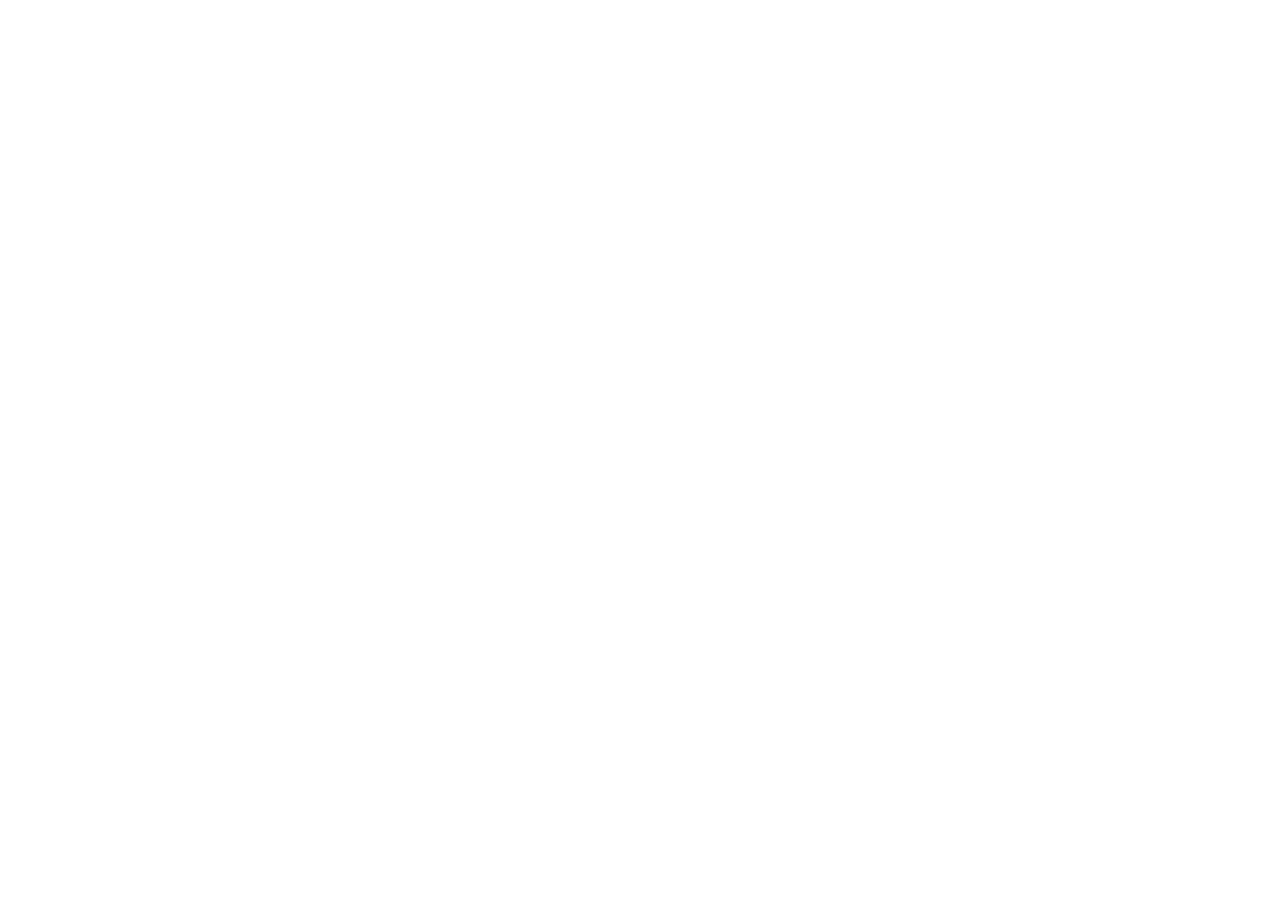
==== index.html @ 3f942f32 "Start Portfolio Projects" ====
<!DOCTYPE html>
<html lang="en">
<head>
    <meta charset="UTF-8">
    <meta name="viewport" content="width=device-width, initial-scale=1.0">
    <link rel="stylesheet" href="style.css">
    <title>Title</title>
</head>
<body>

</body>
</html>
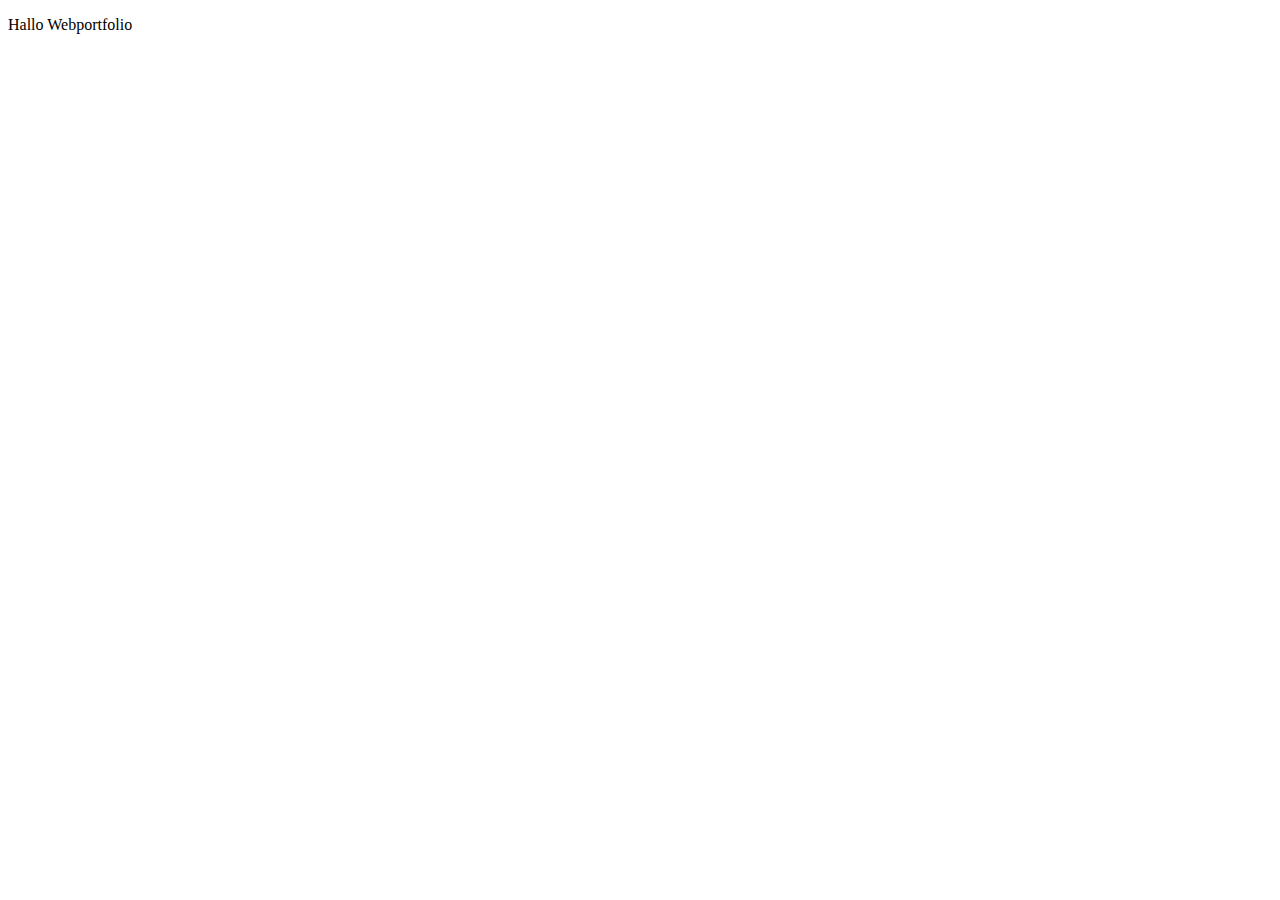
==== commit d5a53247: "probe1" ====
--- a/index.html
+++ b/index.html
@@ -7,6 +7,6 @@
     <title>Title</title>
 </head>
 <body>
-
+<p>Hallo Webportfolio</p>
 </body>
 </html>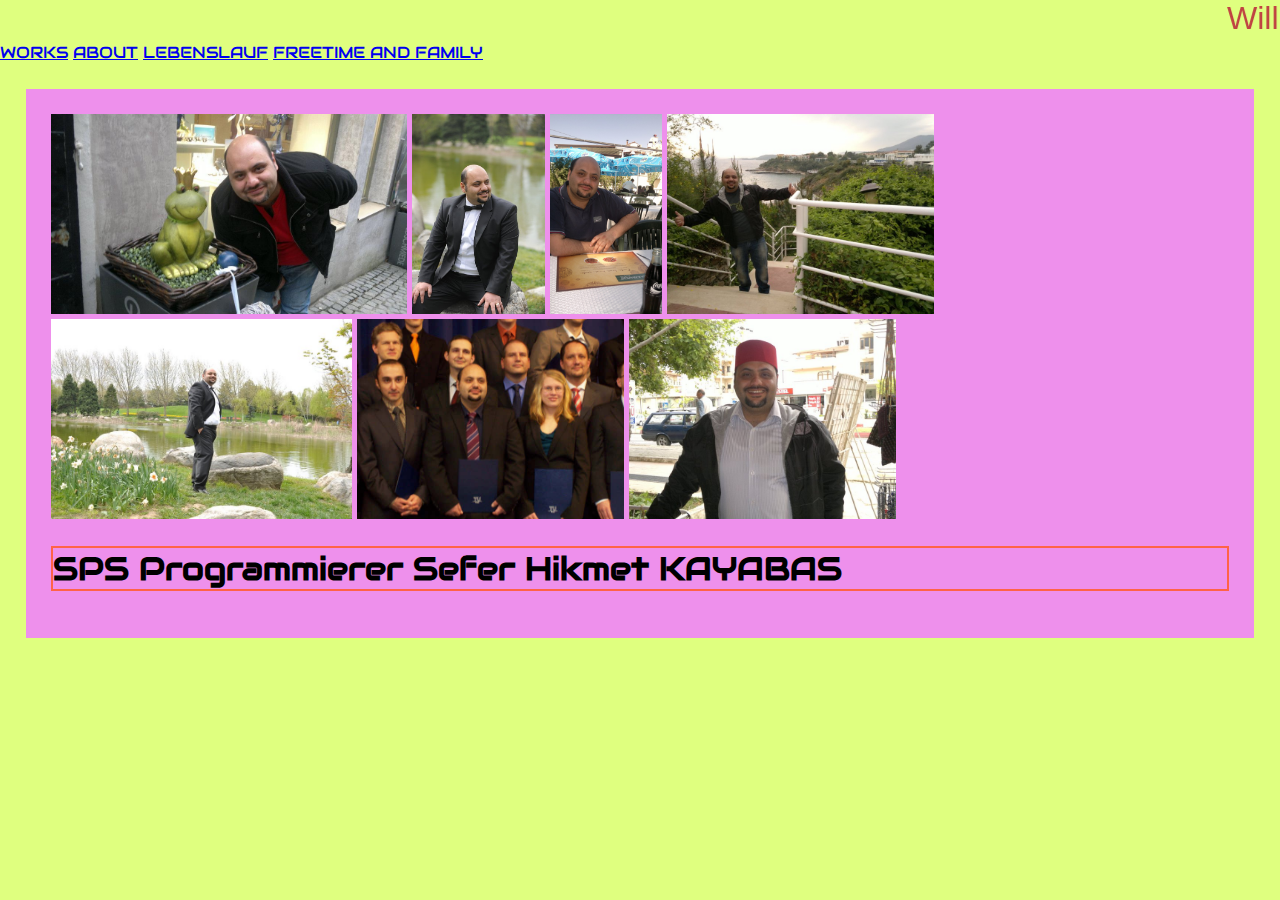
==== commit de37a96e: "probe2" ====
--- a/index.html
+++ b/index.html
@@ -4,9 +4,34 @@
     <meta charset="UTF-8">
     <meta name="viewport" content="width=device-width, initial-scale=1.0">
     <link rel="stylesheet" href="style.css">
-    <title>Title</title>
+    <title>Mein Leben</title>
+    <marquee>Willkommen- Welcome- Hosgeldiniz</marquee>
+    <nav>
+        <a href="#">WORKS</a>
+        <a href="#">ABOUT</a>
+        <a href="index2.html">LEBENSLAUF</a>
+        <a href="index1.html">FREETIME AND FAMILY</a>
+
+    </nav>
 </head>
 <body>
-<p>Hallo Webportfolio</p>
+<header>
+    <img src="kurbis.jpg"  alt="W3docs" />
+    <img src="otururken.jpg"  alt="W3docs" />
+    <img src="otururken2.jpg"  alt="W3docs" />
+    <img src="palomamanzara.jpg"  alt="W3docs" />
+    <img src="tekbasina1.jpg"  alt="W3docs" />
+    <img src="mezuniyet.jpg"  alt="W3docs" />
+    <img src="fes.jpg"  alt="W3docs" />
+    <link rel="stylesheet" href="https://fonts.googleapis.com/css?family=Audiowide">
+    <style>
+        body {
+            font-family: "Audiowide", sans-serif;
+        }
+    </style>
+    <h1 style="border:2px solid Tomato;">SPS Programmierer Sefer Hikmet KAYABAS</h1>
+</header>
+
+<p></p>
 </body>
 </html>--- a/style.css
+++ b/style.css
@@ -0,0 +1,28 @@
+body{
+    margin: 0 auto;
+    background-color: #dfff7f;
+}
+
+header, footer {
+    background-color: #ee90ec;
+    padding: 2%;
+    margin: 2%;
+}
+
+marquee{
+    font-size: 2em;
+    font-weight: 200;
+    color: #bf4242;
+    font-family: sans-serif;
+}
+img {
+    max-width: 35%;
+    max-height: 200px;
+}
+input, textarea {
+    background-color: gold;
+    display: block;
+    width: 300px;
+    float: center;
+
+}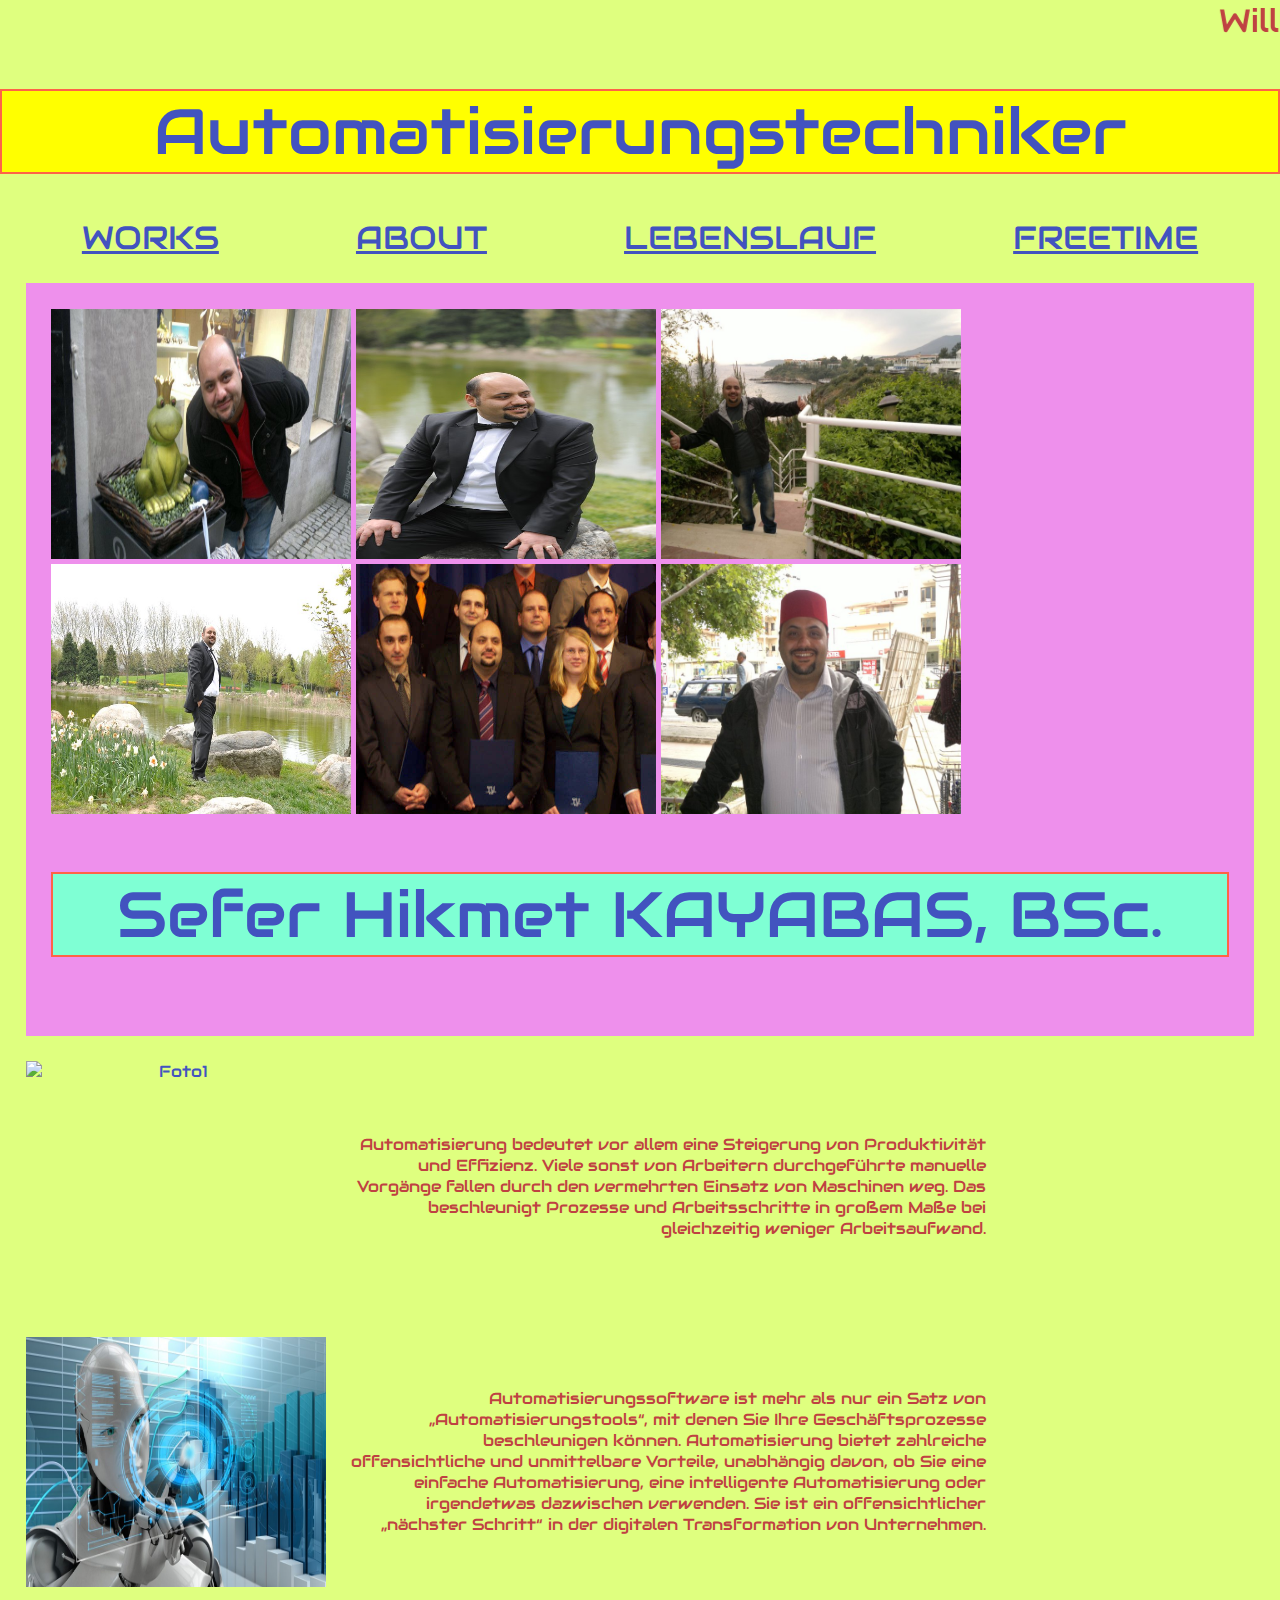
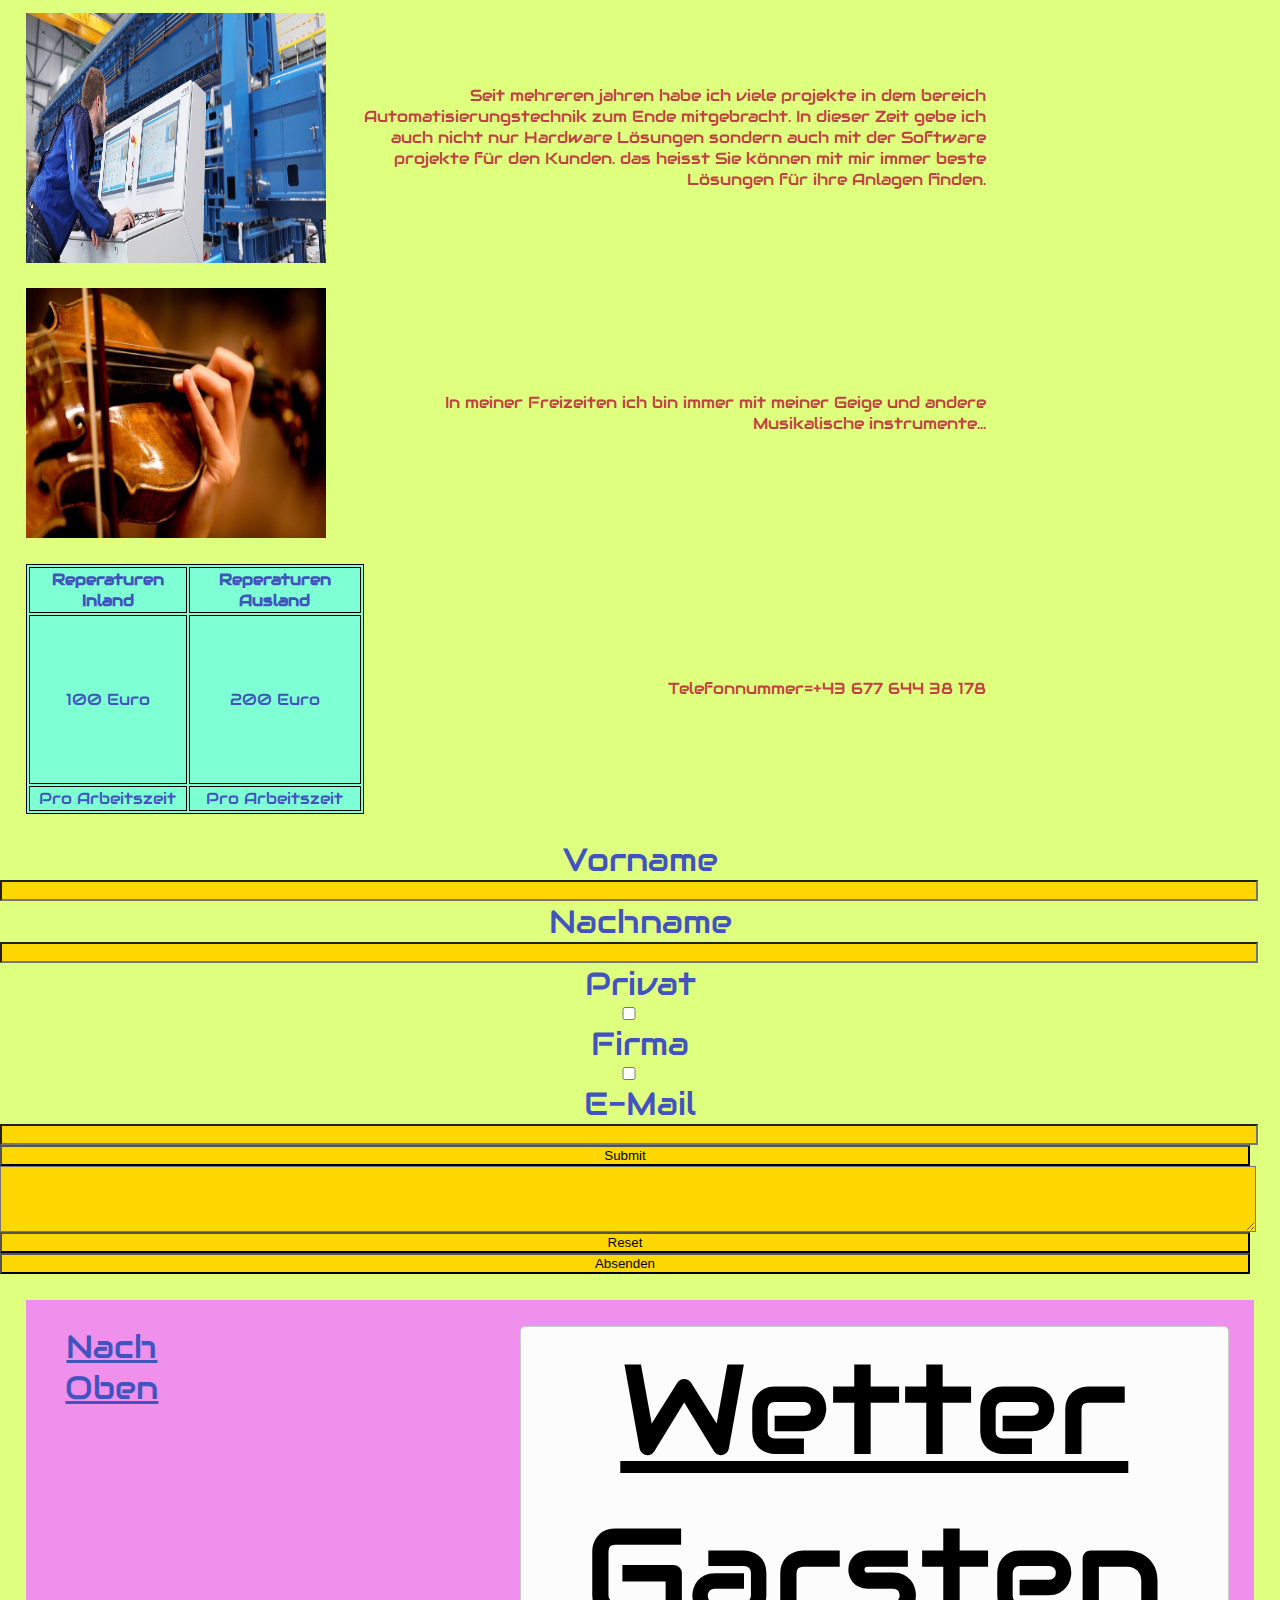
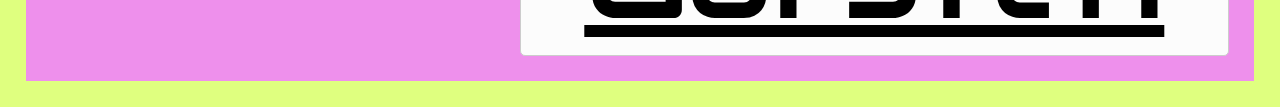
==== commit 5c3783cf: "probe4" ====
--- a/index.html
+++ b/index.html
@@ -6,32 +6,116 @@
     <link rel="stylesheet" href="style.css">
     <title>Mein Leben</title>
     <marquee>Willkommen- Welcome- Hosgeldiniz</marquee>
+    <h1 style="border:2px solid Tomato;">Automatisierungstechniker</h1>
     <nav>
-        <a href="#">WORKS</a>
-        <a href="#">ABOUT</a>
-        <a href="index2.html">LEBENSLAUF</a>
-        <a href="index1.html">FREETIME AND FAMILY</a>
-
+        <a href="Foto1.jpg">WORKS</a>
+        <a href="trustme.png">ABOUT</a>
+        <a href="Lebenslauf%20kayabas.pdf">LEBENSLAUF</a>
+        <a href="keman.jpg">FREETIME</a>
     </nav>
 </head>
 <body>
 <header>
-    <img src="kurbis.jpg"  alt="W3docs" />
-    <img src="otururken.jpg"  alt="W3docs" />
-    <img src="otururken2.jpg"  alt="W3docs" />
-    <img src="palomamanzara.jpg"  alt="W3docs" />
-    <img src="tekbasina1.jpg"  alt="W3docs" />
-    <img src="mezuniyet.jpg"  alt="W3docs" />
-    <img src="fes.jpg"  alt="W3docs" />
+    <img src="kurbis.jpg"  alt="W3docs" width="300" height="250"/>
+    <img src="otururken.jpg"  alt="W3docs" width="300" height="250" />
+    <img src="palomamanzara.jpg"  alt="W3docs" width="300" height="250" />
+    <img src="tekbasina1.jpg"  alt="W3docs" width="300" height="250" />
+    <img src="mezuniyet.jpg"  alt="W3docs" width="300" height="250" />
+    <img src="fes.jpg"  alt="W3docs" width="300" height="250" />
     <link rel="stylesheet" href="https://fonts.googleapis.com/css?family=Audiowide">
     <style>
         body {
             font-family: "Audiowide", sans-serif;
         }
+        marquee {
+            font-family: "Audiowide", sans-serif;
+        }
     </style>
-    <h1 style="border:2px solid Tomato;">SPS Programmierer Sefer Hikmet KAYABAS</h1>
+    <h2 style="border:2px solid Tomato;">Sefer Hikmet KAYABAS, BSc.</h2>
 </header>
+<main>
+    <!--  Section is a flexbox-->
+    <section>
+        <img src="Foto4.jpg" alt="Foto1" width="300" height="250">
+        <p>Automatisierung bedeutet vor allem eine Steigerung von Produktivität und Effizienz. Viele sonst von Arbeitern
+            durchgeführte manuelle Vorgänge fallen durch den vermehrten Einsatz von Maschinen weg. Das beschleunigt Prozesse und Arbeitsschritte in großem Maße bei gleichzeitig weniger Arbeitsaufwand.</p>
+    </section>
+    <section>
+        <img src="Foto2.jpg" alt="Foto2" width="300" height="250">
+        <p>Automatisierungssoftware ist mehr als nur ein Satz von „Automatisierungstools“, mit denen Sie Ihre Geschäftsprozesse
+            beschleunigen können. Automatisierung bietet zahlreiche offensichtliche und unmittelbare Vorteile, unabhängig davon, ob Sie eine einfache Automatisierung, eine intelligente Automatisierung oder irgendetwas dazwischen verwenden. Sie ist ein offensichtlicher „nächster Schritt“ in der digitalen Transformation von Unternehmen.</p>
+    </section>
+    <section>
+        <img src="Foto3.jpg" alt="Foto3" width="300" height="250">
+        <p>Seit mehreren jahren habe ich viele projekte in dem bereich Automatisierungstechnik zum Ende mitgebracht.
+        In dieser Zeit gebe ich auch nicht nur Hardware Lösungen sondern auch mit der Software projekte für den Kunden.
+        das heisst Sie können mit mir immer beste Lösungen für ihre Anlagen finden. </p>
+    </section>
+    <section>
+        <img src="keman.jpg" alt="Foto4" width="300" height="250">
+        <p>In meiner Freizeiten ich bin immer mit meiner Geige und andere Musikalische instrumente...</p>
+    </section>
+    <section>
+        <table width="700" height="250">
+            <thead>
+            <tr>
+                <th>Reperaturen  Inland</th>
+                <th>Reperaturen  Ausland</th>
+            </tr>
+            </thead>
+            <tbody>
+            <tr>
+                <td>100 Euro</td>
+                <td>200 Euro</td>
+            </tr>
+            </tbody>
+            <tfoot>
+            <tr>
+                <td>Pro Arbeitszeit</td>
+                <td>Pro Arbeitszeit</td>
 
-<p></p>
+            </tr>
+            </tfoot>
+        </table>
+        <p>Telefonnummer=+43 677 644 38 178</p>
+    </section>
+    <form>
+        <div>
+            <label for="vorname">Vorname</label>
+            <input type="text" name="vorname" id="vorname">
+        </div>
+        <div>
+            <label for="nachname">Nachname</label>
+            <input type="text" name="nachname" id="nachname">
+        </div>
+        <div>
+            <label for="Privat">Privat</label>
+            <input type="checkbox" name="Firma"  id="Firma" value="ok">
+            <label for="Firma">Firma</label>
+            <input type="checkbox" name="Privat"  id="Privat" value="ok">
+        </div>
+        <div>
+            <label for="emailadresse">E-Mail</label>
+            <input type="email" name="emailadresse" id="emailadresse">
+        </div>
+        <input type="submit">
+        <div>
+            <textarea rows="4" cols="50" style="overflow: auto;"></textarea>
+            <div>
+                <input type="reset" value="Reset" />
+                <input type="submit" value="Absenden" />
+            </div>
+    </form>
+</main>
+<!--footer is a flexbox-->
+<footer>
+
+    <a href="" onclick="$('html,body').animate({scrollTop:0},'slow');return false;"> Nach Oben</a>
+    <iframe src="https://www.google.com/maps/embed?pb=!1m18!1m12!1m3!1d2669.1244506579787!2d14.395209151452796!3d48.01130546782367!2m3!1f0!2f0!3f0!3m2!1i1024!2i768!4f13.1!3m3!1m2!1s0x4773c578c18a979b%3A0x5771ce67b7434db8!2zT2JlcmUgSMO2bGxzdHJhw59lIDQsIDQ0NTE!5e0!3m2!1sde!2sat!4v1664454937113!5m2!1sde!2sat" width="300" height="250" style="border:0;" allowfullscreen="" loading="lazy" referrerpolicy="no-referrer-when-downgrade"></iframe>
+    <div id="wcom-219e10ea60d3f959a89861d773111c7a" class="wcom-default w300x250" style="border: 1px solid #CCC; background-color: #FCFCFC; border-radius: 5px"><link rel="stylesheet" href="//cs3.wettercomassets.com/woys/5/css/w.css" media="all"><div class="wcom-city"><a style="color: #000" href="https://www.wetter.com/oesterreich/garsten/ATAT30165.html" target="_blank" rel="nofollow" aria-label="Wetter Berlin" title="Wetter Garsten">Wetter Garsten</a></div>
+        <div id="wcom-219e10ea60d3f959a89861d773111c7a-weather"></div><script type="text/javascript" src="//cs3.wettercomassets.com/woys/5/js/w.js"></script><script type="text/javascript">_wcomWidget({id: 'wcom-219e10ea60d3f959a89861d773111c7a',location: 'ATAT30165',format: '300x250',type: 'summary'});</script></div>
+
+
+</footer>
 </body>
 </html>--- a/style.css
+++ b/style.css
@@ -1,14 +1,3 @@
-body{
-    margin: 0 auto;
-    background-color: #dfff7f;
-}
-
-header, footer {
-    background-color: #ee90ec;
-    padding: 2%;
-    margin: 2%;
-}
-
 marquee{
     font-size: 2em;
     font-weight: 200;
@@ -17,12 +6,103 @@
 }
 img {
     max-width: 35%;
-    max-height: 200px;
 }
-input, textarea {
+
+section,img {
+    text-align: center;
+    max-width: 75%;
+    max-height: 400px;
+    font-family: "Audiowide", sans-serif;
+}
+
+body{
+    margin: 0 auto;
+    background-color: #dfff7f;
+
+}
+main{
+    text-align: center;
+    font-size: 1em;
+    font-weight: 200;
+    color: #4253bf;
+
+}
+
+header, footer {
+    max-height: 90%;
+    background-color: #ee90ec;
+    padding: 2%;
+    margin: 2%;
+}
+a,div {
+    text-align: center;
+    font-size: 2em;
+    font-weight: 500;
+    color: #4253bf;
+}
+input,textarea {
     background-color: gold;
     display: block;
-    width: 300px;
-    float: center;
+    width: 1250px;
+
+}
+h1 {
+    background-color: yellow;
+    text-align: center;
+    font-size: 4em;
+    font-weight: 200;
+    color: #4253bf;
+}
+h2 {
+    background-color: aquamarine;
+    text-align: center;
+    font-size: 4em;
+    font-weight: 200;
+    color: #4253bf;
+}
+p{
+    text-align: right;
+    font-size: 1em;
+    font-weight: 200;
+    color: #bf4242;
+    font-family: "Audiowide", sans-serif;
+    display: block;
+    width: 1250px;
+
+
+}
+
+
+table, th, td {
+
+    background-color: aquamarine;
+    text-align: center;
+    border: 1px solid black;
+    margin-left: auto;
+    margin-right: auto;
+}
+
+nav, footer {
+    display: flex;
+    justify-content: space-around;
+    gap: 2%;
+    margin: 2%;
+}
+
+section {
+    display: flex;
+    align-items: center;
+    gap: 2%;
+    margin: 2%;
+}
+@media screen and (max-width: 360px) {
+    section{
+        display: flex;
+        flex-direction: column;
+    }
+
+
+
+
 
 }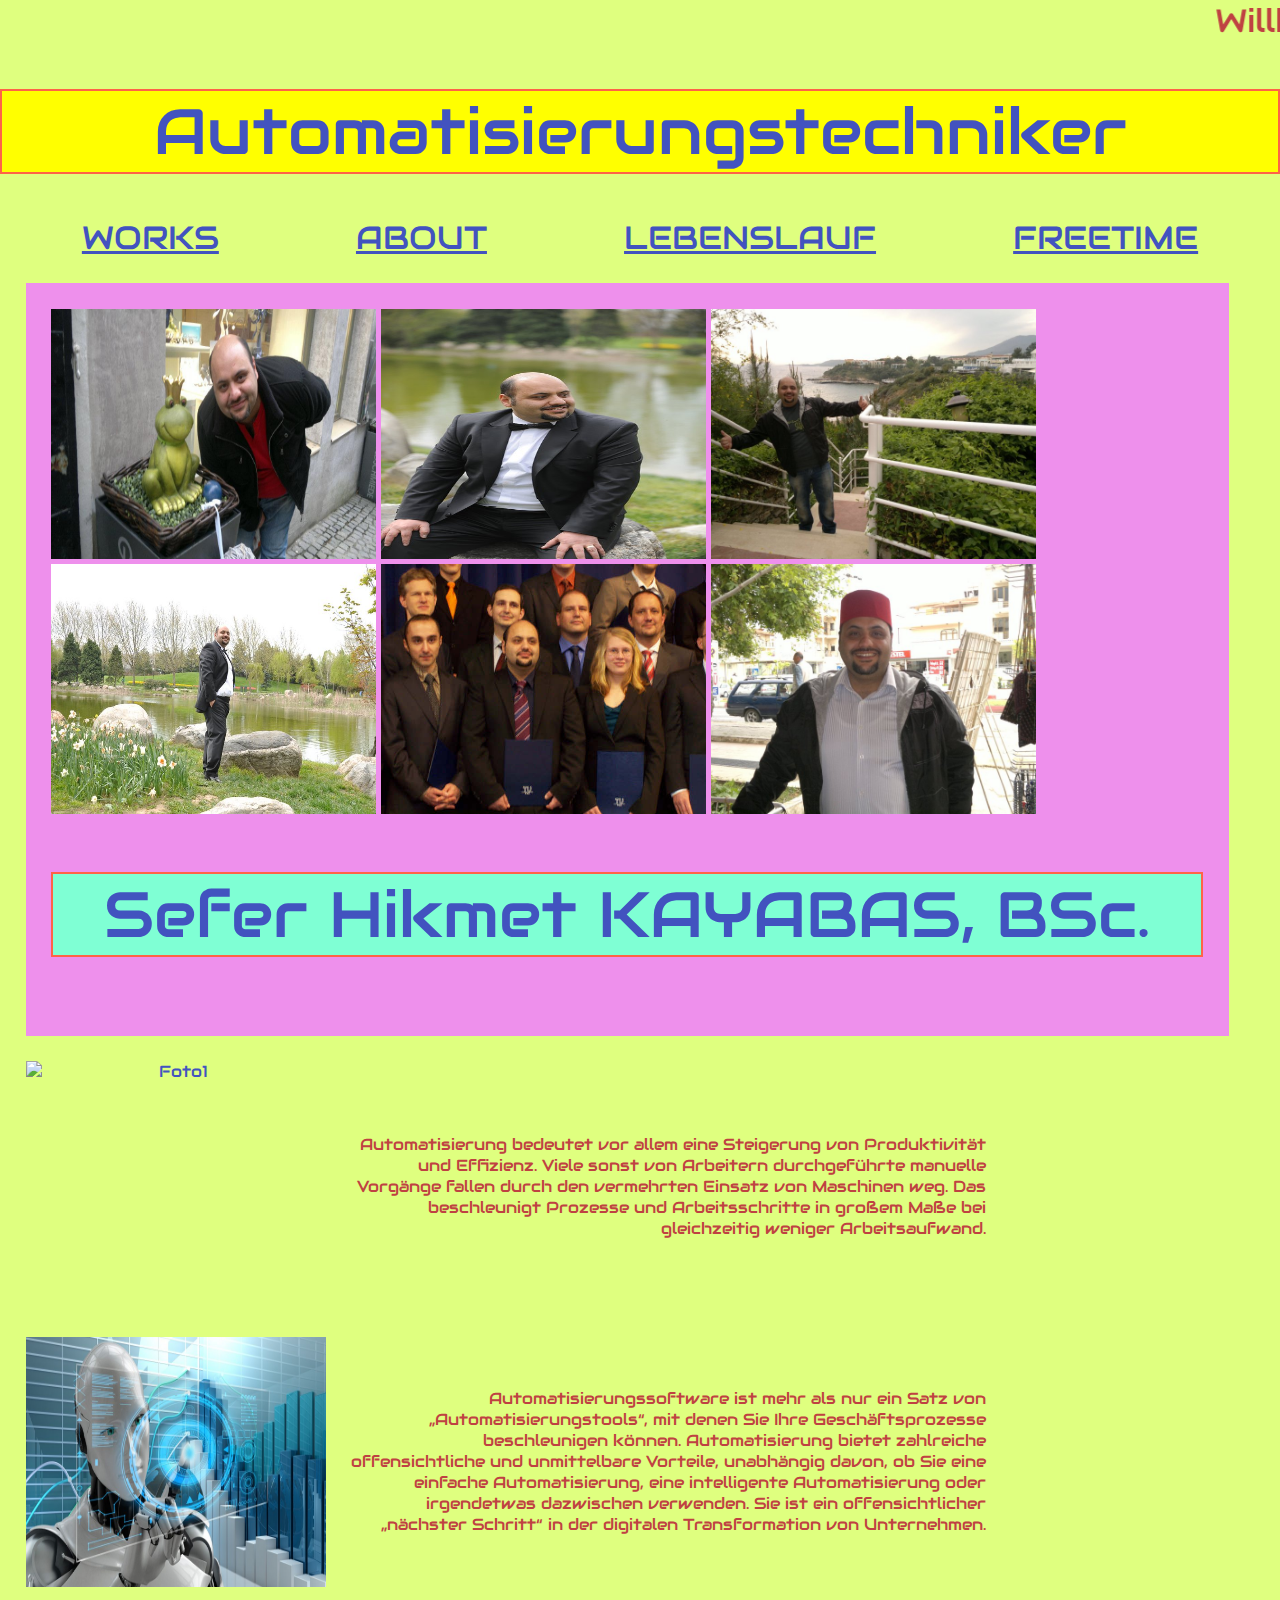
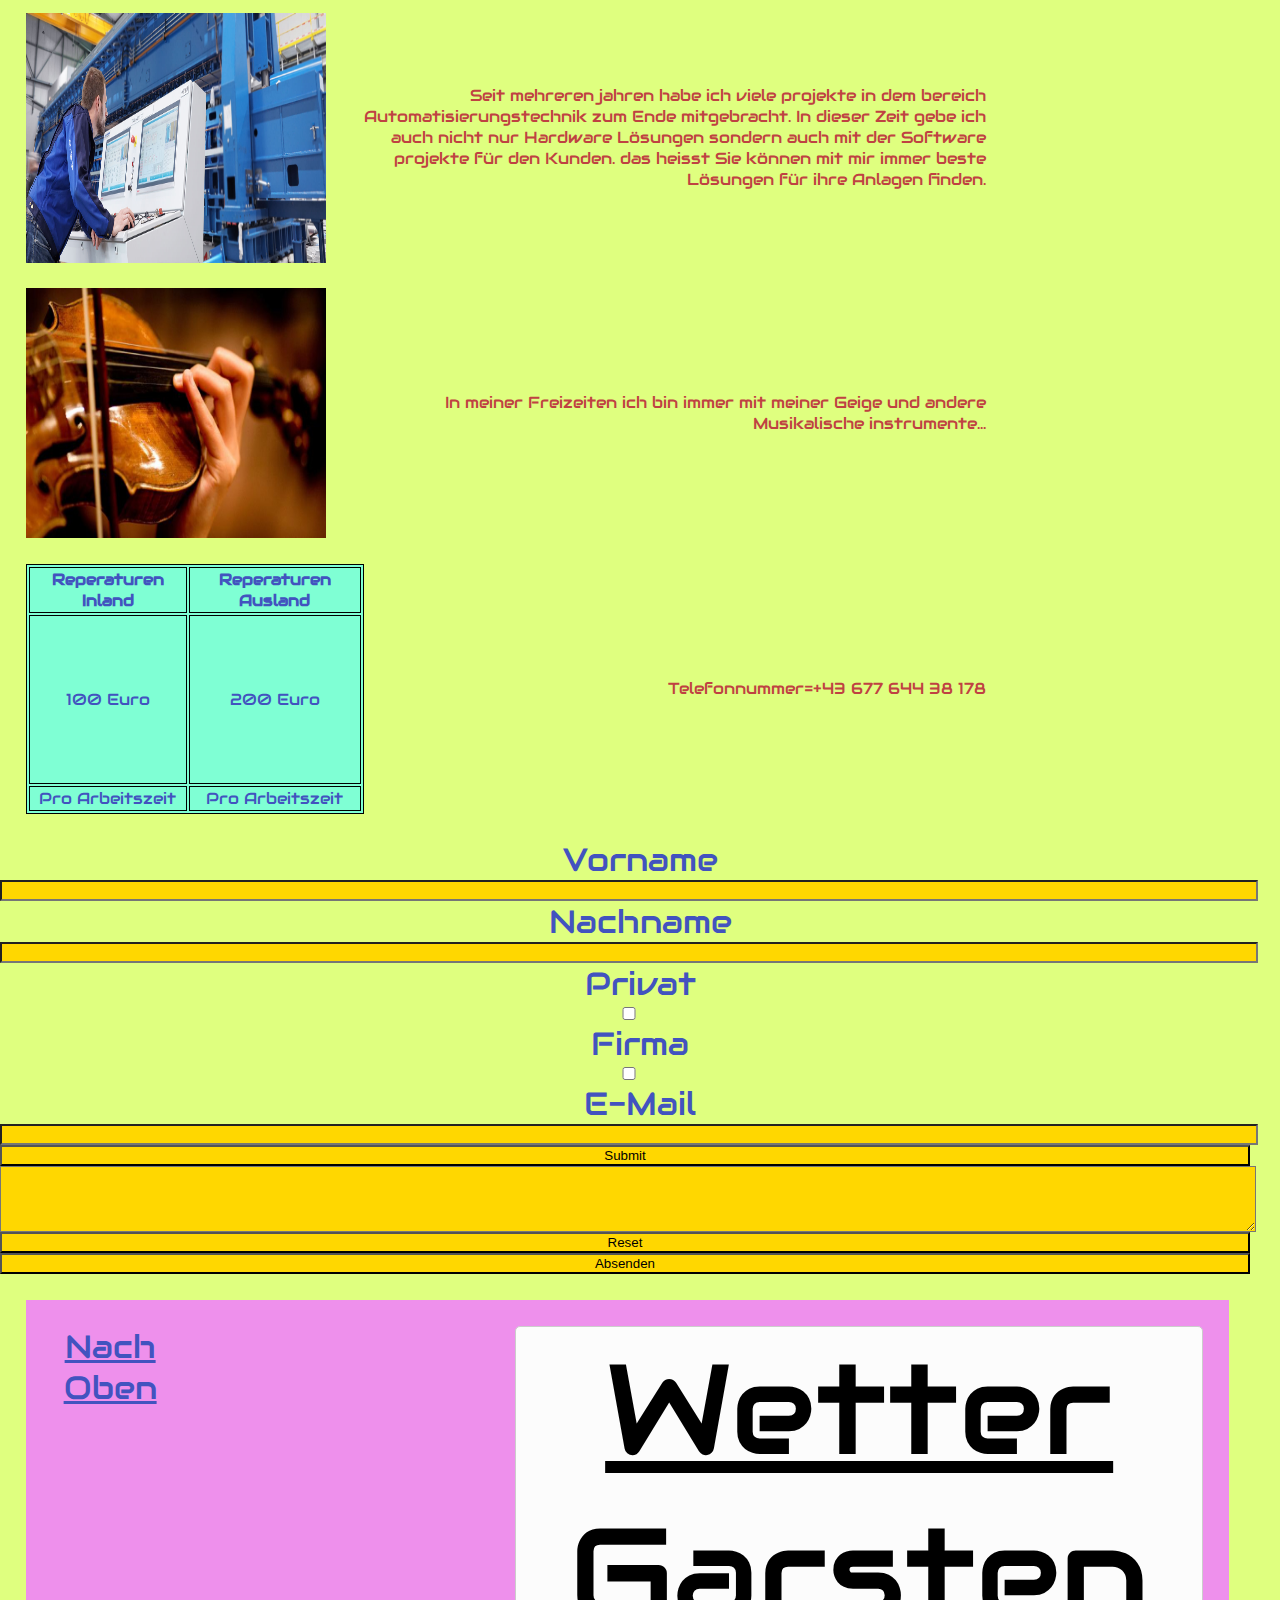
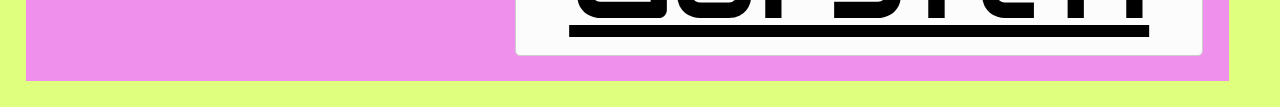
==== commit 178cdeb5: "probe6" ====
--- a/index.html
+++ b/index.html
@@ -16,12 +16,12 @@
 </head>
 <body>
 <header>
-    <img src="kurbis.jpg"  alt="W3docs" width="300" height="250"/>
-    <img src="otururken.jpg"  alt="W3docs" width="300" height="250" />
-    <img src="palomamanzara.jpg"  alt="W3docs" width="300" height="250" />
-    <img src="tekbasina1.jpg"  alt="W3docs" width="300" height="250" />
-    <img src="mezuniyet.jpg"  alt="W3docs" width="300" height="250" />
-    <img src="fes.jpg"  alt="W3docs" width="300" height="250" />
+    <img src="kurbis.jpg"  alt="W3docs" width="325" height="250"/>
+    <img src="otururken.jpg"  alt="W3docs" width="325" height="250" />
+    <img src="palomamanzara.jpg"  alt="W3docs" width="325" height="250" />
+    <img src="tekbasina1.jpg"  alt="W3docs" width="325" height="250" />
+    <img src="mezuniyet.jpg"  alt="W3docs" width="325" height="250" />
+    <img src="fes.jpg"  alt="W3docs" width="325" height="250" />
     <link rel="stylesheet" href="https://fonts.googleapis.com/css?family=Audiowide">
     <style>
         body {
--- a/style.css
+++ b/style.css
@@ -29,6 +29,7 @@
 }
 
 header, footer {
+    max-width: 90%;
     max-height: 90%;
     background-color: #ee90ec;
     padding: 2%;
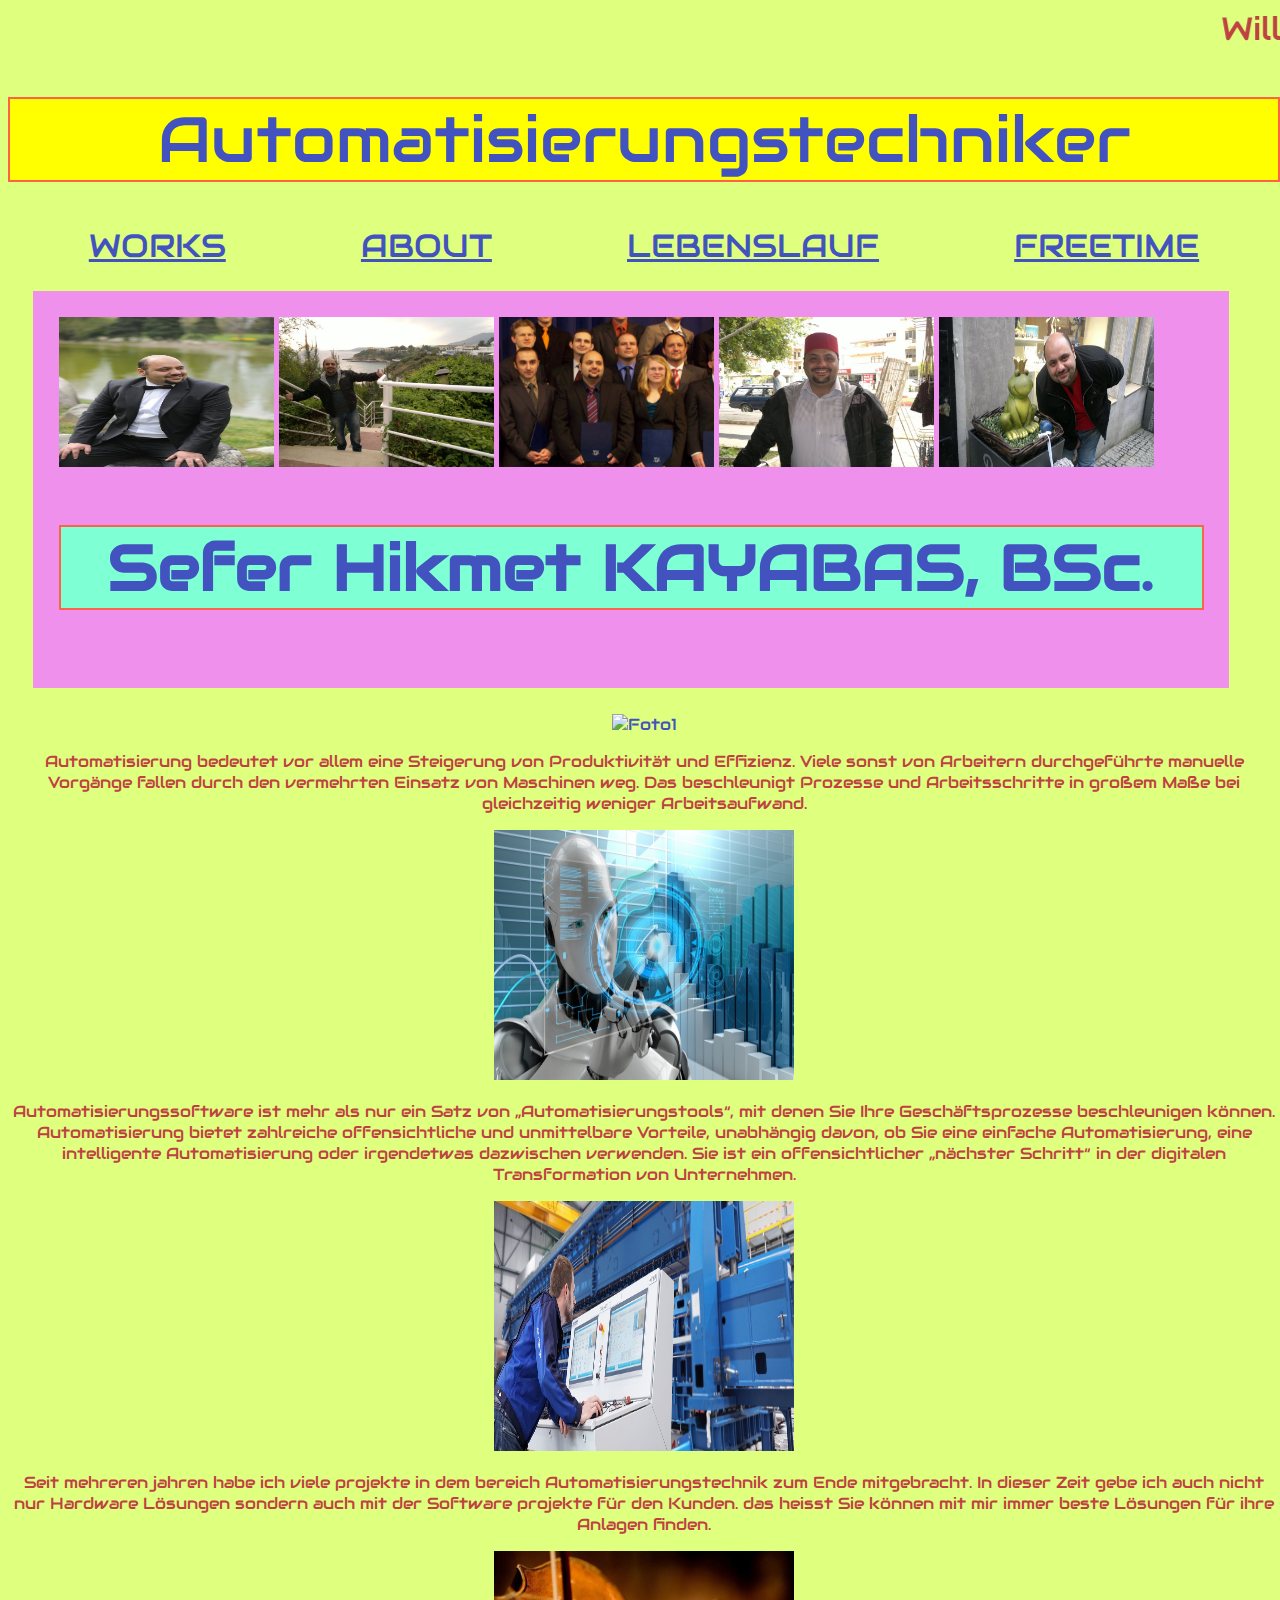
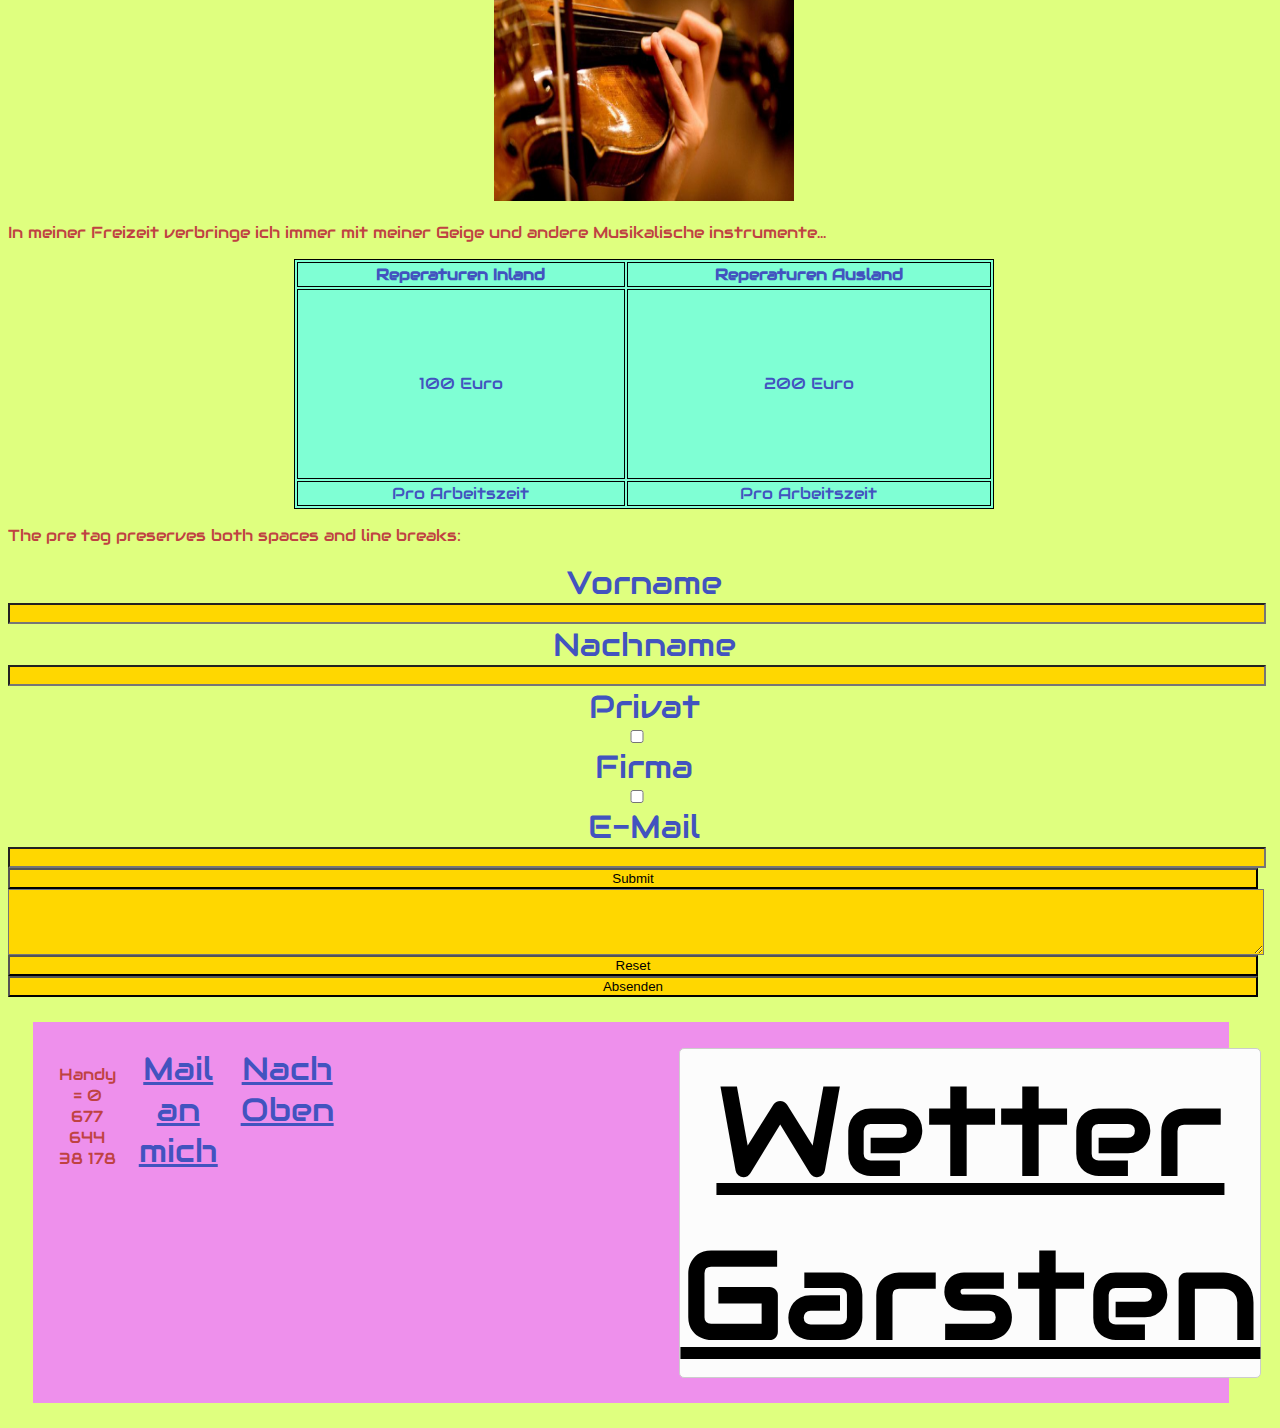
==== commit 8d9d8c21: "probe9" ====
--- a/index.html
+++ b/index.html
@@ -13,15 +13,18 @@
         <a href="Lebenslauf%20kayabas.pdf">LEBENSLAUF</a>
         <a href="keman.jpg">FREETIME</a>
     </nav>
+
 </head>
 <body>
 <header>
-    <img src="kurbis.jpg"  alt="W3docs" width="325" height="250"/>
-    <img src="otururken.jpg"  alt="W3docs" width="325" height="250" />
-    <img src="palomamanzara.jpg"  alt="W3docs" width="325" height="250" />
-    <img src="tekbasina1.jpg"  alt="W3docs" width="325" height="250" />
-    <img src="mezuniyet.jpg"  alt="W3docs" width="325" height="250" />
-    <img src="fes.jpg"  alt="W3docs" width="325" height="250" />
+
+    </div>
+
+    <img src="otururken.jpg"  alt="W3docs" width="215" height="150" />
+    <img src="palomamanzara.jpg"  alt="W3docs" width="215" height="150" />
+    <img src="mezuniyet.jpg"  alt="W3docs" width="215" height="150" />
+    <img src="fes.jpg"  alt="W3docs" width="215" height="150" />
+    <img src="kurbis.jpg"  alt="W3docs" width="215" height="150"/>
     <link rel="stylesheet" href="https://fonts.googleapis.com/css?family=Audiowide">
     <style>
         body {
@@ -36,8 +39,10 @@
 <main>
     <!--  Section is a flexbox-->
     <section>
+
+
         <img src="Foto4.jpg" alt="Foto1" width="300" height="250">
-        <p>Automatisierung bedeutet vor allem eine Steigerung von Produktivität und Effizienz. Viele sonst von Arbeitern
+        <p width="300">Automatisierung bedeutet vor allem eine Steigerung von Produktivität und Effizienz. Viele sonst von Arbeitern
             durchgeführte manuelle Vorgänge fallen durch den vermehrten Einsatz von Maschinen weg. Das beschleunigt Prozesse und Arbeitsschritte in großem Maße bei gleichzeitig weniger Arbeitsaufwand.</p>
     </section>
     <section>
@@ -53,7 +58,7 @@
     </section>
     <section>
         <img src="keman.jpg" alt="Foto4" width="300" height="250">
-        <p>In meiner Freizeiten ich bin immer mit meiner Geige und andere Musikalische instrumente...</p>
+        <p>In meiner Freizeit verbringe ich immer mit meiner Geige und andere Musikalische instrumente...</p>
     </section>
     <section>
         <table width="700" height="250">
@@ -77,9 +82,11 @@
             </tr>
             </tfoot>
         </table>
-        <p>Telefonnummer=+43 677 644 38 178</p>
+        <p>The pre tag preserves both spaces and line breaks:</p>
+
     </section>
     <form>
+
         <div>
             <label for="vorname">Vorname</label>
             <input type="text" name="vorname" id="vorname">
@@ -109,13 +116,13 @@
 </main>
 <!--footer is a flexbox-->
 <footer>
-
+    <p>Handy = 0 677 644 38 178</p>
+    <a href="mailto:baslangic2000@hotmail.com">Mail an mich</a>
     <a href="" onclick="$('html,body').animate({scrollTop:0},'slow');return false;"> Nach Oben</a>
     <iframe src="https://www.google.com/maps/embed?pb=!1m18!1m12!1m3!1d2669.1244506579787!2d14.395209151452796!3d48.01130546782367!2m3!1f0!2f0!3f0!3m2!1i1024!2i768!4f13.1!3m3!1m2!1s0x4773c578c18a979b%3A0x5771ce67b7434db8!2zT2JlcmUgSMO2bGxzdHJhw59lIDQsIDQ0NTE!5e0!3m2!1sde!2sat!4v1664454937113!5m2!1sde!2sat" width="300" height="250" style="border:0;" allowfullscreen="" loading="lazy" referrerpolicy="no-referrer-when-downgrade"></iframe>
     <div id="wcom-219e10ea60d3f959a89861d773111c7a" class="wcom-default w300x250" style="border: 1px solid #CCC; background-color: #FCFCFC; border-radius: 5px"><link rel="stylesheet" href="//cs3.wettercomassets.com/woys/5/css/w.css" media="all"><div class="wcom-city"><a style="color: #000" href="https://www.wetter.com/oesterreich/garsten/ATAT30165.html" target="_blank" rel="nofollow" aria-label="Wetter Berlin" title="Wetter Garsten">Wetter Garsten</a></div>
         <div id="wcom-219e10ea60d3f959a89861d773111c7a-weather"></div><script type="text/javascript" src="//cs3.wettercomassets.com/woys/5/js/w.js"></script><script type="text/javascript">_wcomWidget({id: 'wcom-219e10ea60d3f959a89861d773111c7a',location: 'ATAT30165',format: '300x250',type: 'summary'});</script></div>
 
-
 </footer>
 </body>
 </html>--- a/style.css
+++ b/style.css
@@ -4,20 +4,21 @@
     color: #bf4242;
     font-family: sans-serif;
 }
-img {
-    max-width: 35%;
-}
-
-section,img {
+section, img {
     text-align: center;
-    max-width: 75%;
+    max-width: 100%;
     max-height: 400px;
     font-family: "Audiowide", sans-serif;
+    margin-left: auto;
+    margin-right: auto;
 }
 
 body{
-    margin: 0 auto;
+    max-width:
+    margin-left: auto;
+    margin-right: auto;
     background-color: #dfff7f;
+    border-bottom: blueviolet;
 
 }
 main{
@@ -58,22 +59,23 @@
     background-color: aquamarine;
     text-align: center;
     font-size: 4em;
-    font-weight: 200;
+    font-weight: 200%;
     color: #4253bf;
 }
 p{
-    text-align: right;
+    text-align: center;
     font-size: 1em;
-    font-weight: 200;
+    font-weight: 100%;
     color: #bf4242;
     font-family: "Audiowide", sans-serif;
-    display: block;
-    width: 1250px;
+    display: flex;
+    max-width: 100%;
+    margin-left: auto;
+    margin-right: auto;
+    width: auto;
 
 
 }
-
-
 table, th, td {
 
     background-color: aquamarine;
@@ -81,6 +83,7 @@
     border: 1px solid black;
     margin-left: auto;
     margin-right: auto;
+
 }
 
 nav, footer {
@@ -90,12 +93,7 @@
     margin: 2%;
 }
 
-section {
-    display: flex;
-    align-items: center;
-    gap: 2%;
-    margin: 2%;
-}
+
 @media screen and (max-width: 360px) {
     section{
         display: flex;
@@ -104,6 +102,4 @@
 
 
 
-
-
 }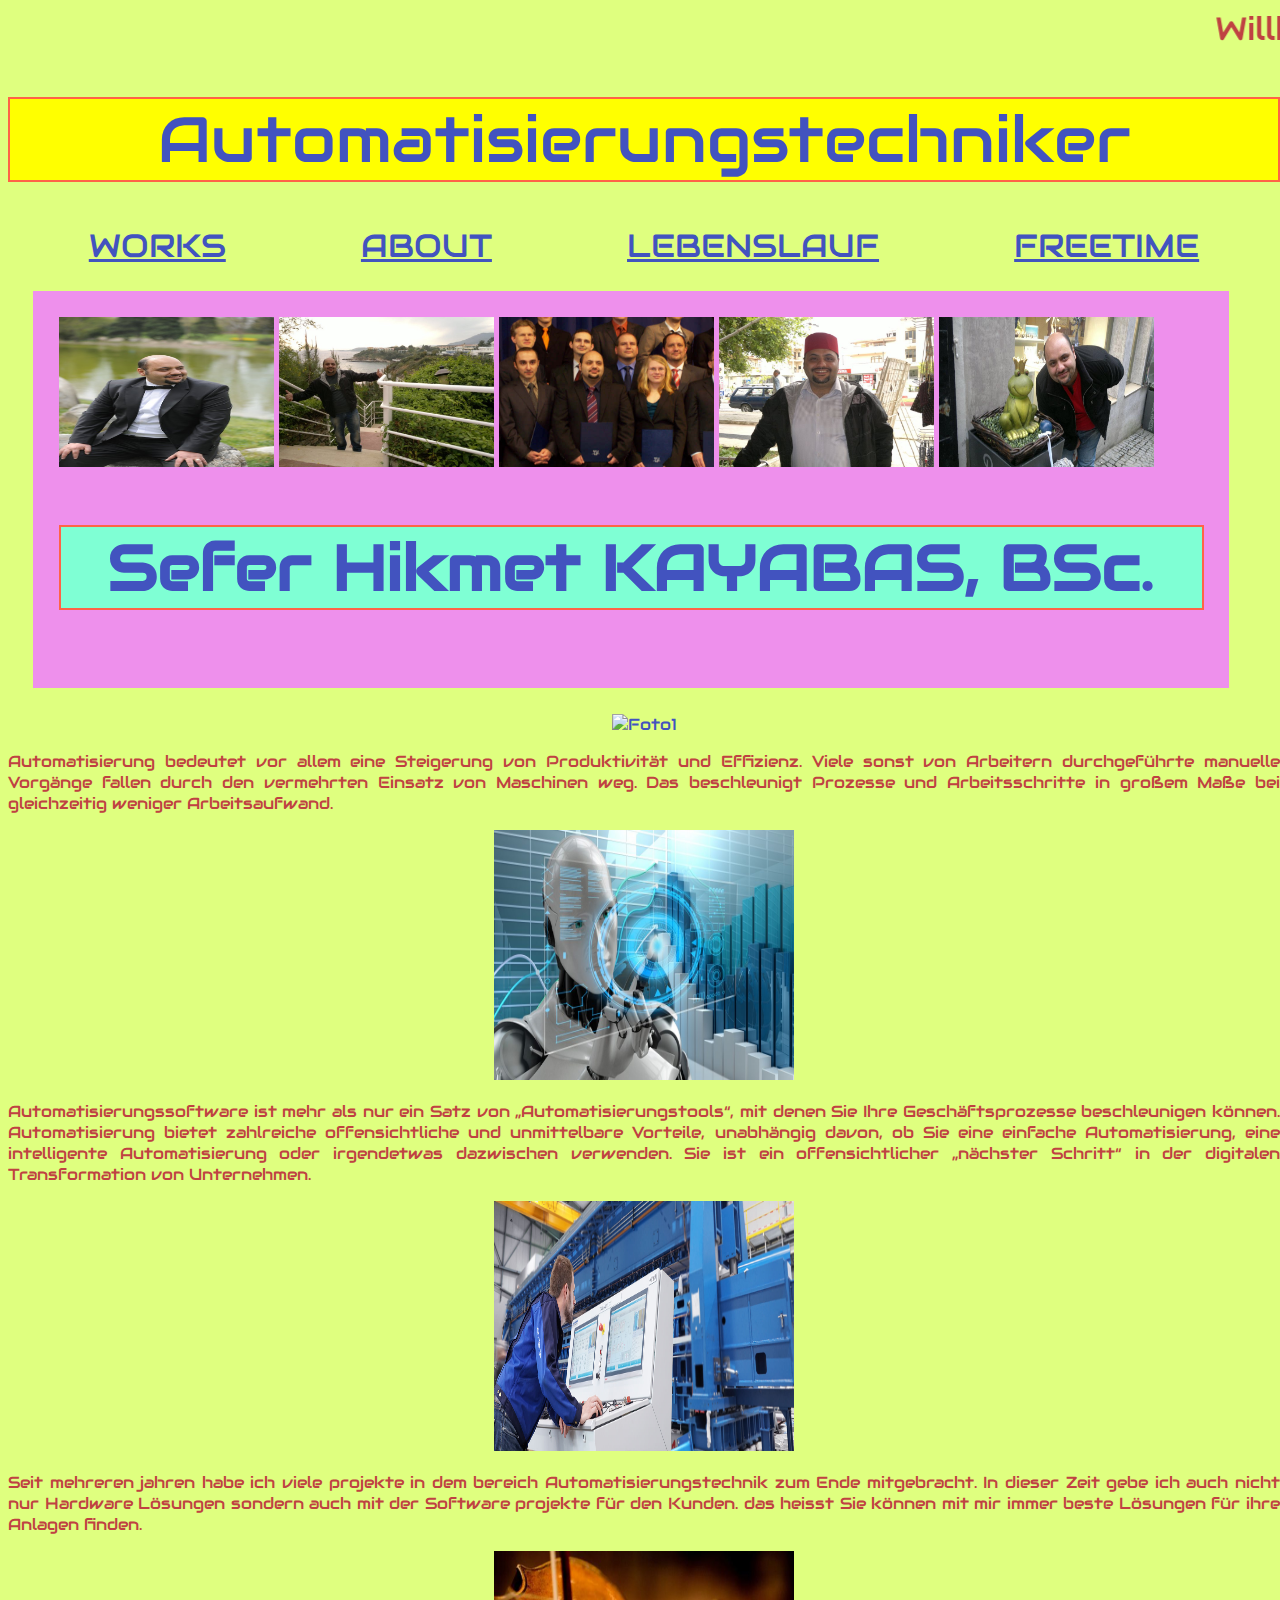
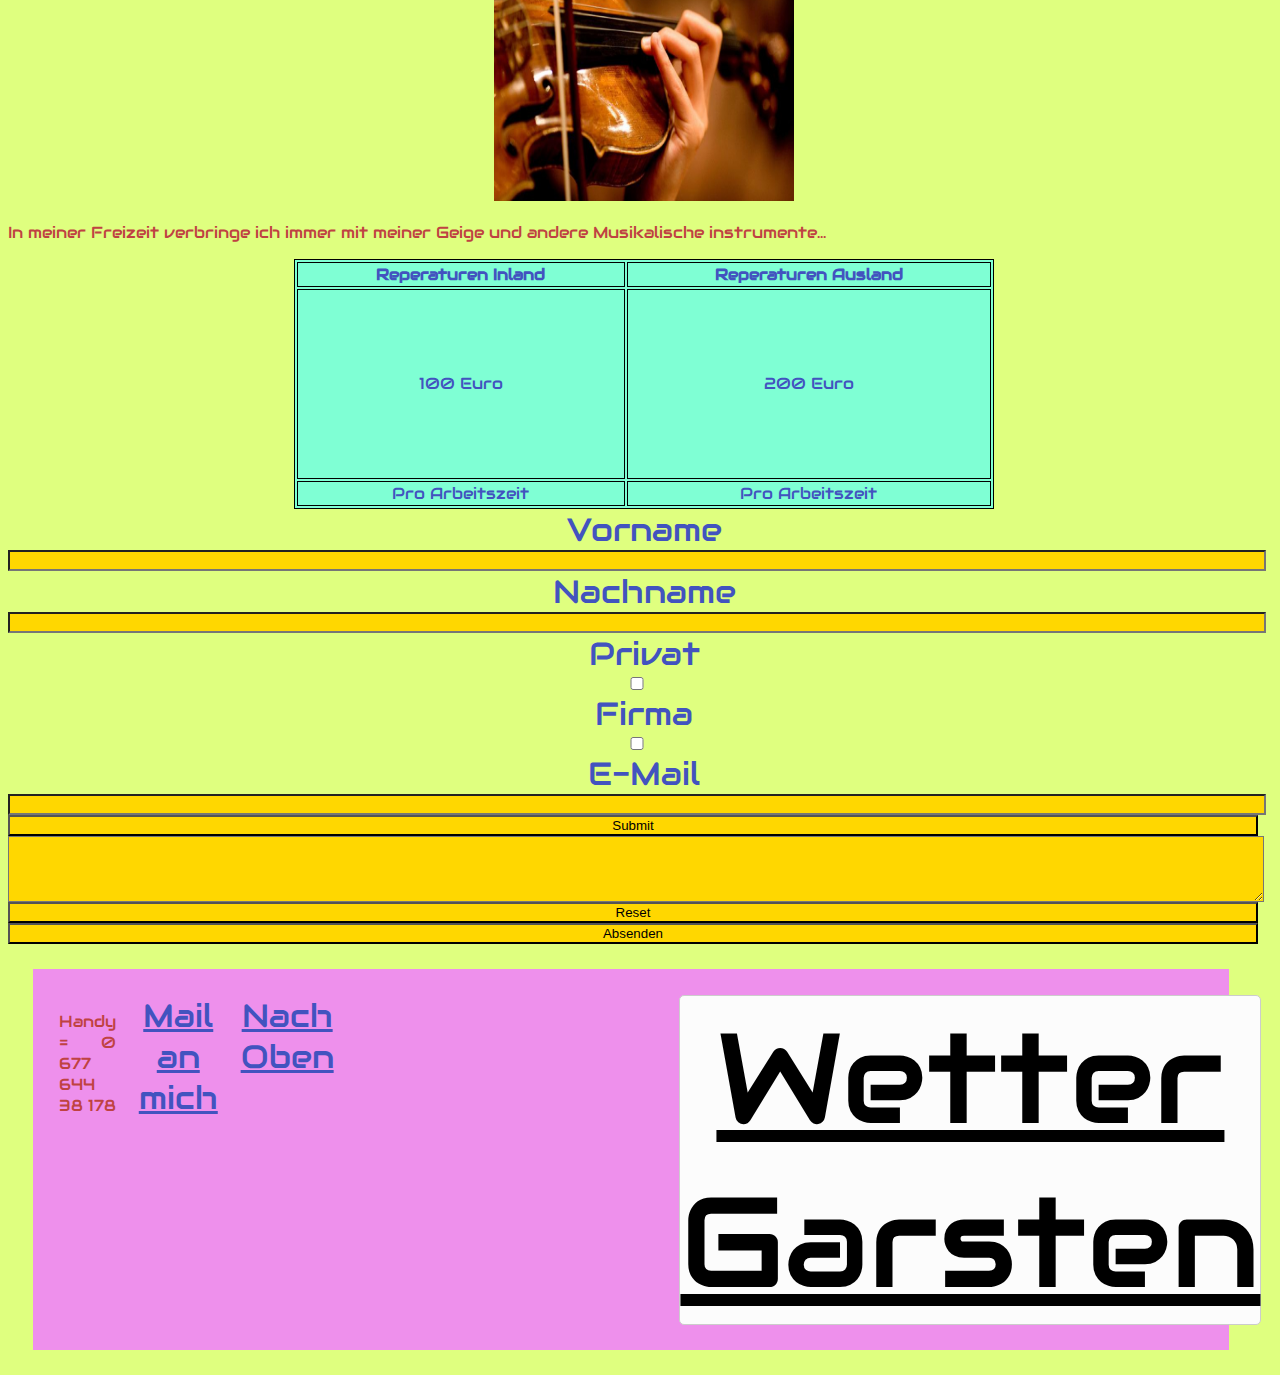
==== commit 32abfd3f: "probe10" ====
--- a/index.html
+++ b/index.html
@@ -13,13 +13,10 @@
         <a href="Lebenslauf%20kayabas.pdf">LEBENSLAUF</a>
         <a href="keman.jpg">FREETIME</a>
     </nav>
-
 </head>
 <body>
 <header>
-
     </div>
-
     <img src="otururken.jpg"  alt="W3docs" width="215" height="150" />
     <img src="palomamanzara.jpg"  alt="W3docs" width="215" height="150" />
     <img src="mezuniyet.jpg"  alt="W3docs" width="215" height="150" />
@@ -39,7 +36,6 @@
 <main>
     <!--  Section is a flexbox-->
     <section>
-
 
         <img src="Foto4.jpg" alt="Foto1" width="300" height="250">
         <p width="300">Automatisierung bedeutet vor allem eine Steigerung von Produktivität und Effizienz. Viele sonst von Arbeitern
@@ -78,15 +74,11 @@
             <tr>
                 <td>Pro Arbeitszeit</td>
                 <td>Pro Arbeitszeit</td>
-
             </tr>
             </tfoot>
         </table>
-        <p>The pre tag preserves both spaces and line breaks:</p>
-
     </section>
     <form>
-
         <div>
             <label for="vorname">Vorname</label>
             <input type="text" name="vorname" id="vorname">
--- a/style.css
+++ b/style.css
@@ -63,7 +63,7 @@
     color: #4253bf;
 }
 p{
-    text-align: center;
+    text-align: justify;
     font-size: 1em;
     font-weight: 100%;
     color: #bf4242;
@@ -77,7 +77,6 @@
 
 }
 table, th, td {
-
     background-color: aquamarine;
     text-align: center;
     border: 1px solid black;
@@ -85,7 +84,6 @@
     margin-right: auto;
 
 }
-
 nav, footer {
     display: flex;
     justify-content: space-around;
